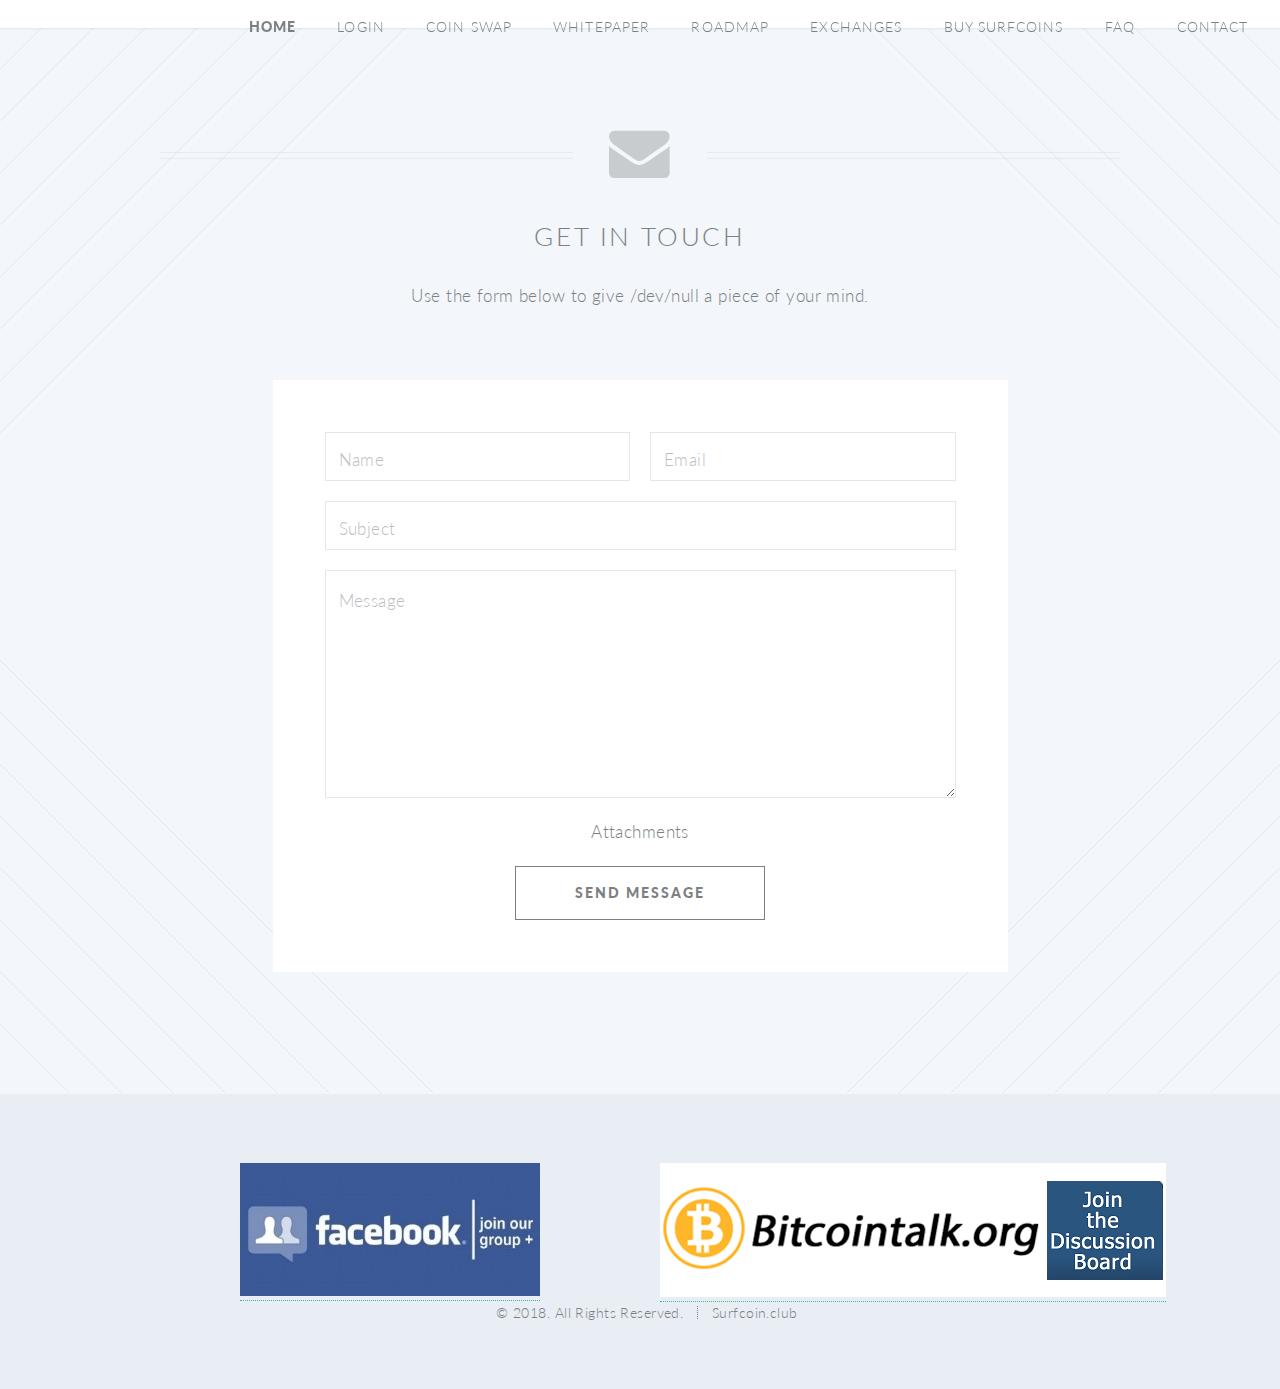
==== contact.html @ aa642e66 "initial commit" ====
<!DOCTYPE HTML>
<!--
	Twenty by HTML5 UP
	html5up.net | @ajlkn
	Modified by https://github.com/vidhyav656
	Free for personal and commercial use under the CCA 3.0 license (html5up.net/license)
-->
<html>
	<head>
		<title>Contact | Surfcoin</title>
		<meta charset="utf-8" />
		<meta name="viewport" content="width=device-width, initial-scale=1, user-scalable=no" />
		<link rel="stylesheet" href="assets/css/main.css" />
		<noscript><link rel="stylesheet" href="assets/css/noscript.css" /></noscript>
	</head>
	<body class="contact is-preload">
		<div id="page-wrapper">

			<!-- Header -->
				<header id="header">
					<h1 id="logo"></h1> 
					<nav id="nav">
						<ul>
							<li class="current"><a href="index.html">Home</a></li>
							<li><a href="https://coinminersurf.com/?_w=login" target="_blank">Login</a></li>
							<li><a href="https://www.likecoincurrency.com/coin-swap/" target="_blank">Coin Swap</a></li>
							<li><a href="#">Whitepaper</a></li>
							<li><a href="#">Roadmap</a></li>
							<li><a href="#">Exchanges</a></li>
							<li><a href="#">Buy Surfcoins</a></li>
							<li><a href="#">FAQ</a></li>
							<li><a href="contact.html">Contact</a></li>						
						</ul>
					</nav>
				</header>

			<!-- Main -->
				<article id="main">

					<header class="special container">
						<span class="icon fa-envelope"></span>
						<h2>Get In Touch</h2>
						<p>Use the form below to give /dev/null a piece of your mind.</p>
					</header>

					<!-- One -->
						<section class="wrapper style4 special container medium">

							<!-- Content -->
								<div class="content">
									<form>
										<div class="row gtr-50">
											<div class="col-6 col-12-mobile">
												<input type="text" name="name" placeholder="Name" />
											</div>
											<div class="col-6 col-12-mobile">
												<input type="text" name="email" placeholder="Email" />
											</div>
											<div class="col-12">
												<input type="text" name="subject" placeholder="Subject" />
											</div>
											<div class="col-12">
												<textarea name="message" placeholder="Message" rows="7"></textarea>
											</div>
											<div class="col-12">
												<imput name="file" type="file" placeholder="Attachments"/> Attachments
											</div>
											<div class="col-12">
												<ul class="buttons">
													<li><input type="submit" class="special" value="Send Message" /></li>
												</ul>
											</div>
										</div>
									</form>
								</div>

						</section>

				</article>

			<!-- Footer -->
				<footer id="footer">
					<section class="container">
						<div class="row">
							<div class="col-6 col-6-narrower">
								<a href="https://www.facebook.com/groups/471361543215607/" target="_blank"><img src="images/join-facebook-group.jpg" alt="Join Our Facebook Group"></a>
							</div>

							<div class="col-6 col-6-narrower">
								<a href="https://bitcointalk.org/index.php?topic=5078617.0" target="_blank"><img src="images/discussion-group.png" alt="Discussion Group"></a>
							</div>
						</div>
					</section>
					<ul class="copyright">
						<li>&copy; 2018. All Rights Reserved. </li><li>Surfcoin.club</a></li>
					</ul>
				</footer>

		</div>

		<!-- Scripts -->
			<script src="assets/js/jquery.min.js"></script>
			<script src="assets/js/jquery.dropotron.min.js"></script>
			<script src="assets/js/jquery.scrolly.min.js"></script>
			<script src="assets/js/jquery.scrollgress.min.js"></script>
			<script src="assets/js/jquery.scrollex.min.js"></script>
			<script src="assets/js/browser.min.js"></script>
			<script src="assets/js/breakpoints.min.js"></script>
			<script src="assets/js/util.js"></script>
			<script src="assets/js/main.js"></script>

	</body>
</html>
---- assets/css/main.css ----
@import url("font-awesome.min.css");
@import url("https://fonts.googleapis.com/css?family=Lato:300,400,900");

/*
	Twenty by HTML5 UP
	html5up.net | @ajlkn
	Free for personal and commercial use under the CCA 3.0 license (html5up.net/license)
*/

html, body, div, span, applet, object,
iframe, h1, h2, h3, h4, h5, h6, p, blockquote,
pre, a, abbr, acronym, address, big, cite,
code, del, dfn, em, img, ins, kbd, q, s, samp,
small, strike, strong, sub, sup, tt, var, b,
u, i, center, dl, dt, dd, ol, ul, li, fieldset,
form, label, legend, table, caption, tbody,
tfoot, thead, tr, th, td, article, aside,
canvas, details, embed, figure, figcaption,
footer, header, hgroup, menu, nav, output, ruby,
section, summary, time, mark, audio, video {
	margin: 0;
	padding: 0;
	border: 0;
	font-size: 100%;
	font: inherit;
	vertical-align: baseline;}

article, aside, details, figcaption, figure,
footer, header, hgroup, menu, nav, section {
	display: block;}

body {
	line-height: 1;
}

ol, ul {
	list-style: none;
}

blockquote, q {
	quotes: none;
}

	blockquote:before, blockquote:after, q:before, q:after {
		content: '';
		content: none;
	}

table {
	border-collapse: collapse;
	border-spacing: 0;
}

body {
	-webkit-text-size-adjust: none;
}

mark {
	background-color: transparent;
	color: inherit;
}

input::-moz-focus-inner {
	border: 0;
	padding: 0;
}

input, select, textarea {
	-moz-appearance: none;
	-webkit-appearance: none;
	-ms-appearance: none;
	appearance: none;
}

/* Basic */

	html {
		box-sizing: border-box;
	}

	*, *:before, *:after {
		box-sizing: inherit;
	}

	body {
		background: #f3f6fa;
	}

		body.is-preload *, body.is-preload *:before, body.is-preload *:after {
			-moz-animation: none !important;
			-webkit-animation: none !important;
			-ms-animation: none !important;
			animation: none !important;
			-moz-transition: none !important;
			-webkit-transition: none !important;
			-ms-transition: none !important;
			transition: none !important;
		}

	body, input, select, textarea {
		color: #7c8081;
		font-family: 'Lato', sans-serif;
		font-size: 15pt;
		font-weight: 300;
		letter-spacing: 0.025em;
		line-height: 1.75em;
	}

	a {
		-moz-transition: color 0.2s ease-in-out, border-color 0.2s ease-in-out, background-color 0.2s ease-in-out;
		-webkit-transition: color 0.2s ease-in-out, border-color 0.2s ease-in-out, background-color 0.2s ease-in-out;
		-ms-transition: color 0.2s ease-in-out, border-color 0.2s ease-in-out, background-color 0.2s ease-in-out;
		transition: color 0.2s ease-in-out, border-color 0.2s ease-in-out, background-color 0.2s ease-in-out;
		color: #3fb1a3;
		text-decoration: none;
		border-bottom: dotted 1px;
	}

		a:hover {
			border-bottom-color: transparent;
		}

	strong, b {
		font-weight: 400;
	}

	p, ul, ol, dl, table, blockquote {
		margin: 0 0 2em 0;
	}

	h1, h2, h3, h4, h5, h6 {
		color: inherit;
		font-weight: 300;
		line-height: 1.75em;
		margin-bottom: 1em;
		text-transform: uppercase;
	}

		h1 a, h2 a, h3 a, h4 a, h5 a, h6 a {
			color: inherit;
			text-decoration: none;
			border: 0;
		}

	h2 {
		font-size: 1.5em;
		letter-spacing: 0.1em;
	}

	h3 {
		font-size: 1.15em;
		letter-spacing: 0.025em;
	}

	sub {
		font-size: 0.8em;
		position: relative;
		top: 0.5em;
	}

	sup {
		font-size: 0.8em;
		position: relative;
		top: -0.5em;
	}

	hr {
		border-top: solid 1px rgba(124, 128, 129, 0.2);
		border: 0;
		margin-bottom: 1.5em;
	}

	blockquote {
		border-left: solid 0.5em rgba(124, 128, 129, 0.2);
		font-style: italic;
		padding: 1em 0 1em 2em;
	}

/* Container */

	.container {
		margin: 0 auto;
		max-width: 100%;
		width: 1400px;
	}

		.container.medium {
			width: 1050px;
		}

		@media screen and (max-width: 1680px) {

			.container {
				width: 1200px;
			}

				.container.medium {
					width: 900px;
				}

		}

		@media screen and (max-width: 1280px) {

			.container {
				width: 960px;
			}

				.container.medium {
					width: 735px;
				}

		}

		@media screen and (max-width: 980px) {

			.container {
				width: 95%;
			}

				.container.medium {
					width: 71.25%;
				}

		}

		@media screen and (max-width: 840px) {

			.container {
				width: 95%;
			}

				.container.medium {
					width: 95%;
				}

		}

		@media screen and (max-width: 736px) {

			.container {
				width: 100%;
			}

				.container.medium {
					width: 100%;
				}

		}

/* Row */

	.row {
		display: flex;
		flex-wrap: wrap;
		box-sizing: border-box;
		align-items: stretch;
	}

		.row > * {
			box-sizing: border-box;
		}

		.row.gtr-uniform > * > :last-child {
			margin-bottom: 0;
		}

		.row.aln-left {
			justify-content: flex-start;
		}

		.row.aln-center {
			justify-content: center;
		}

		.row.aln-right {
			justify-content: flex-end;
		}

		.row.aln-top {
			align-items: flex-start;
		}

		.row.aln-middle {
			align-items: center;
		}

		.row.aln-bottom {
			align-items: flex-end;
		}

		.row > .imp {
			order: -1;
		}

		.row > .col-1 {
			width: 8.3333333333%;
		}

		.row > .off-1 {
			margin-left: 8.3333333333%;
		}

		.row > .col-2 {
			width: 16.6666666667%;
		}

		.row > .off-2 {
			margin-left: 16.6666666667%;
		}

		.row > .col-3 {
			width: 25%;
		}

		.row > .off-3 {
			margin-left: 25%;
		}

		.row > .col-4 {
			width: 33.3333333333%;
		}

		.row > .off-4 {
			margin-left: 33.3333333333%;
		}

		.row > .col-5 {
			width: 41.6666666667%;
		}

		.row > .off-5 {
			margin-left: 41.6666666667%;
		}

		.row > .col-6 {
			width: 50%;
		}

		.row > .off-6 {
			margin-left: 50%;
		}

		.row > .col-7 {
			width: 58.3333333333%;
		}

		.row > .off-7 {
			margin-left: 58.3333333333%;
		}

		.row > .col-8 {
			width: 66.6666666667%;
		}

		.row > .off-8 {
			margin-left: 66.6666666667%;
		}

		.row > .col-9 {
			width: 75%;
		}

		.row > .off-9 {
			margin-left: 75%;
		}

		.row > .col-10 {
			width: 83.3333333333%;
		}

		.row > .off-10 {
			margin-left: 83.3333333333%;
		}

		.row > .col-11 {
			width: 91.6666666667%;
		}

		.row > .off-11 {
			margin-left: 91.6666666667%;
		}

		.row > .col-12 {
			width: 100%;
		}

		.row > .off-12 {
			margin-left: 100%;
		}

		.row.gtr-0 {
			margin-top: 0px;
			margin-left: 0px;
		}

			.row.gtr-0 > * {
				padding: 0px 0 0 0px;
			}

			.row.gtr-0.gtr-uniform {
				margin-top: 0px;
			}

				.row.gtr-0.gtr-uniform > * {
					padding-top: 0px;
				}

		.row.gtr-25 {
			margin-top: -12.5px;
			margin-left: -12.5px;
		}

			.row.gtr-25 > * {
				padding: 12.5px 0 0 12.5px;
			}

			.row.gtr-25.gtr-uniform {
				margin-top: -12.5px;
			}

				.row.gtr-25.gtr-uniform > * {
					padding-top: 12.5px;
				}

		.row.gtr-50 {
			margin-top: -25px;
			margin-left: -25px;
		}

			.row.gtr-50 > * {
				padding: 25px 0 0 25px;
			}

			.row.gtr-50.gtr-uniform {
				margin-top: -25px;
			}

				.row.gtr-50.gtr-uniform > * {
					padding-top: 25px;
				}

		.row {
			margin-top: -50px;
			margin-left: -50px;
		}

			.row > * {
				padding: 50px 0 0 50px;
			}

			.row.gtr-uniform {
				margin-top: -50px;
			}

				.row.gtr-uniform > * {
					padding-top: 50px;
				}

		.row.gtr-150 {
			margin-top: -75px;
			margin-left: -75px;
		}

			.row.gtr-150 > * {
				padding: 75px 0 0 75px;
			}

			.row.gtr-150.gtr-uniform {
				margin-top: -75px;
			}

				.row.gtr-150.gtr-uniform > * {
					padding-top: 75px;
				}

		.row.gtr-200 {
			margin-top: -100px;
			margin-left: -100px;
		}

			.row.gtr-200 > * {
				padding: 100px 0 0 100px;
			}

			.row.gtr-200.gtr-uniform {
				margin-top: -100px;
			}

				.row.gtr-200.gtr-uniform > * {
					padding-top: 100px;
				}

		@media screen and (max-width: 1680px) {

			.row {
				display: flex;
				flex-wrap: wrap;
				box-sizing: border-box;
				align-items: stretch;
			}

				.row > * {
					box-sizing: border-box;
				}

				.row.gtr-uniform > * > :last-child {
					margin-bottom: 0;
				}

				.row.aln-left {
					justify-content: flex-start;
				}

				.row.aln-center {
					justify-content: center;
				}

				.row.aln-right {
					justify-content: flex-end;
				}

				.row.aln-top {
					align-items: flex-start;
				}

				.row.aln-middle {
					align-items: center;
				}

				.row.aln-bottom {
					align-items: flex-end;
				}

				.row > .imp-wide {
					order: -1;
				}

				.row > .col-1-wide {
					width: 8.3333333333%;
				}

				.row > .off-1-wide {
					margin-left: 8.3333333333%;
				}

				.row > .col-2-wide {
					width: 16.6666666667%;
				}

				.row > .off-2-wide {
					margin-left: 16.6666666667%;
				}

				.row > .col-3-wide {
					width: 25%;
				}

				.row > .off-3-wide {
					margin-left: 25%;
				}

				.row > .col-4-wide {
					width: 33.3333333333%;
				}

				.row > .off-4-wide {
					margin-left: 33.3333333333%;
				}

				.row > .col-5-wide {
					width: 41.6666666667%;
				}

				.row > .off-5-wide {
					margin-left: 41.6666666667%;
				}

				.row > .col-6-wide {
					width: 50%;
				}

				.row > .off-6-wide {
					margin-left: 50%;
				}

				.row > .col-7-wide {
					width: 58.3333333333%;
				}

				.row > .off-7-wide {
					margin-left: 58.3333333333%;
				}

				.row > .col-8-wide {
					width: 66.6666666667%;
				}

				.row > .off-8-wide {
					margin-left: 66.6666666667%;
				}

				.row > .col-9-wide {
					width: 75%;
				}

				.row > .off-9-wide {
					margin-left: 75%;
				}

				.row > .col-10-wide {
					width: 83.3333333333%;
				}

				.row > .off-10-wide {
					margin-left: 83.3333333333%;
				}

				.row > .col-11-wide {
					width: 91.6666666667%;
				}

				.row > .off-11-wide {
					margin-left: 91.6666666667%;
				}

				.row > .col-12-wide {
					width: 100%;
				}

				.row > .off-12-wide {
					margin-left: 100%;
				}

				.row.gtr-0 {
					margin-top: 0px;
					margin-left: 0px;
				}

					.row.gtr-0 > * {
						padding: 0px 0 0 0px;
					}

					.row.gtr-0.gtr-uniform {
						margin-top: 0px;
					}

						.row.gtr-0.gtr-uniform > * {
							padding-top: 0px;
						}

				.row.gtr-25 {
					margin-top: -10px;
					margin-left: -10px;
				}

					.row.gtr-25 > * {
						padding: 10px 0 0 10px;
					}

					.row.gtr-25.gtr-uniform {
						margin-top: -10px;
					}

						.row.gtr-25.gtr-uniform > * {
							padding-top: 10px;
						}

				.row.gtr-50 {
					margin-top: -20px;
					margin-left: -20px;
				}

					.row.gtr-50 > * {
						padding: 20px 0 0 20px;
					}

					.row.gtr-50.gtr-uniform {
						margin-top: -20px;
					}

						.row.gtr-50.gtr-uniform > * {
							padding-top: 20px;
						}

				.row {
					margin-top: -40px;
					margin-left: -40px;
				}

					.row > * {
						padding: 40px 0 0 40px;
					}

					.row.gtr-uniform {
						margin-top: -40px;
					}

						.row.gtr-uniform > * {
							padding-top: 40px;
						}

				.row.gtr-150 {
					margin-top: -60px;
					margin-left: -60px;
				}

					.row.gtr-150 > * {
						padding: 60px 0 0 60px;
					}

					.row.gtr-150.gtr-uniform {
						margin-top: -60px;
					}

						.row.gtr-150.gtr-uniform > * {
							padding-top: 60px;
						}

				.row.gtr-200 {
					margin-top: -80px;
					margin-left: -80px;
				}

					.row.gtr-200 > * {
						padding: 80px 0 0 80px;
					}

					.row.gtr-200.gtr-uniform {
						margin-top: -80px;
					}

						.row.gtr-200.gtr-uniform > * {
							padding-top: 80px;
						}

		}

		@media screen and (max-width: 1280px) {

			.row {
				display: flex;
				flex-wrap: wrap;
				box-sizing: border-box;
				align-items: stretch;
			}

				.row > * {
					box-sizing: border-box;
				}

				.row.gtr-uniform > * > :last-child {
					margin-bottom: 0;
				}

				.row.aln-left {
					justify-content: flex-start;
				}

				.row.aln-center {
					justify-content: center;
				}

				.row.aln-right {
					justify-content: flex-end;
				}

				.row.aln-top {
					align-items: flex-start;
				}

				.row.aln-middle {
					align-items: center;
				}

				.row.aln-bottom {
					align-items: flex-end;
				}

				.row > .imp-normal {
					order: -1;
				}

				.row > .col-1-normal {
					width: 8.3333333333%;
				}

				.row > .off-1-normal {
					margin-left: 8.3333333333%;
				}

				.row > .col-2-normal {
					width: 16.6666666667%;
				}

				.row > .off-2-normal {
					margin-left: 16.6666666667%;
				}

				.row > .col-3-normal {
					width: 25%;
				}

				.row > .off-3-normal {
					margin-left: 25%;
				}

				.row > .col-4-normal {
					width: 33.3333333333%;
				}

				.row > .off-4-normal {
					margin-left: 33.3333333333%;
				}

				.row > .col-5-normal {
					width: 41.6666666667%;
				}

				.row > .off-5-normal {
					margin-left: 41.6666666667%;
				}

				.row > .col-6-normal {
					width: 50%;
				}

				.row > .off-6-normal {
					margin-left: 50%;
				}

				.row > .col-7-normal {
					width: 58.3333333333%;
				}

				.row > .off-7-normal {
					margin-left: 58.3333333333%;
				}

				.row > .col-8-normal {
					width: 66.6666666667%;
				}

				.row > .off-8-normal {
					margin-left: 66.6666666667%;
				}

				.row > .col-9-normal {
					width: 75%;
				}

				.row > .off-9-normal {
					margin-left: 75%;
				}

				.row > .col-10-normal {
					width: 83.3333333333%;
				}

				.row > .off-10-normal {
					margin-left: 83.3333333333%;
				}

				.row > .col-11-normal {
					width: 91.6666666667%;
				}

				.row > .off-11-normal {
					margin-left: 91.6666666667%;
				}

				.row > .col-12-normal {
					width: 100%;
				}

				.row > .off-12-normal {
					margin-left: 100%;
				}

				.row.gtr-0 {
					margin-top: 0px;
					margin-left: 0px;
				}

					.row.gtr-0 > * {
						padding: 0px 0 0 0px;
					}

					.row.gtr-0.gtr-uniform {
						margin-top: 0px;
					}

						.row.gtr-0.gtr-uniform > * {
							padding-top: 0px;
						}

				.row.gtr-25 {
					margin-top: -10px;
					margin-left: -10px;
				}

					.row.gtr-25 > * {
						padding: 10px 0 0 10px;
					}

					.row.gtr-25.gtr-uniform {
						margin-top: -10px;
					}

						.row.gtr-25.gtr-uniform > * {
							padding-top: 10px;
						}

				.row.gtr-50 {
					margin-top: -20px;
					margin-left: -20px;
				}

					.row.gtr-50 > * {
						padding: 20px 0 0 20px;
					}

					.row.gtr-50.gtr-uniform {
						margin-top: -20px;
					}

						.row.gtr-50.gtr-uniform > * {
							padding-top: 20px;
						}

				.row {
					margin-top: -40px;
					margin-left: -40px;
				}

					.row > * {
						padding: 40px 0 0 40px;
					}

					.row.gtr-uniform {
						margin-top: -40px;
					}

						.row.gtr-uniform > * {
							padding-top: 40px;
						}

				.row.gtr-150 {
					margin-top: -60px;
					margin-left: -60px;
				}

					.row.gtr-150 > * {
						padding: 60px 0 0 60px;
					}

					.row.gtr-150.gtr-uniform {
						margin-top: -60px;
					}

						.row.gtr-150.gtr-uniform > * {
							padding-top: 60px;
						}

				.row.gtr-200 {
					margin-top: -80px;
					margin-left: -80px;
				}

					.row.gtr-200 > * {
						padding: 80px 0 0 80px;
					}

					.row.gtr-200.gtr-uniform {
						margin-top: -80px;
					}

						.row.gtr-200.gtr-uniform > * {
							padding-top: 80px;
						}

		}

		@media screen and (max-width: 980px) {

			.row {
				display: flex;
				flex-wrap: wrap;
				box-sizing: border-box;
				align-items: stretch;
			}

				.row > * {
					box-sizing: border-box;
				}

				.row.gtr-uniform > * > :last-child {
					margin-bottom: 0;
				}

				.row.aln-left {
					justify-content: flex-start;
				}

				.row.aln-center {
					justify-content: center;
				}

				.row.aln-right {
					justify-content: flex-end;
				}

				.row.aln-top {
					align-items: flex-start;
				}

				.row.aln-middle {
					align-items: center;
				}

				.row.aln-bottom {
					align-items: flex-end;
				}

				.row > .imp-narrow {
					order: -1;
				}

				.row > .col-1-narrow {
					width: 8.3333333333%;
				}

				.row > .off-1-narrow {
					margin-left: 8.3333333333%;
				}

				.row > .col-2-narrow {
					width: 16.6666666667%;
				}

				.row > .off-2-narrow {
					margin-left: 16.6666666667%;
				}

				.row > .col-3-narrow {
					width: 25%;
				}

				.row > .off-3-narrow {
					margin-left: 25%;
				}

				.row > .col-4-narrow {
					width: 33.3333333333%;
				}

				.row > .off-4-narrow {
					margin-left: 33.3333333333%;
				}

				.row > .col-5-narrow {
					width: 41.6666666667%;
				}

				.row > .off-5-narrow {
					margin-left: 41.6666666667%;
				}

				.row > .col-6-narrow {
					width: 50%;
				}

				.row > .off-6-narrow {
					margin-left: 50%;
				}

				.row > .col-7-narrow {
					width: 58.3333333333%;
				}

				.row > .off-7-narrow {
					margin-left: 58.3333333333%;
				}

				.row > .col-8-narrow {
					width: 66.6666666667%;
				}

				.row > .off-8-narrow {
					margin-left: 66.6666666667%;
				}

				.row > .col-9-narrow {
					width: 75%;
				}

				.row > .off-9-narrow {
					margin-left: 75%;
				}

				.row > .col-10-narrow {
					width: 83.3333333333%;
				}

				.row > .off-10-narrow {
					margin-left: 83.3333333333%;
				}

				.row > .col-11-narrow {
					width: 91.6666666667%;
				}

				.row > .off-11-narrow {
					margin-left: 91.6666666667%;
				}

				.row > .col-12-narrow {
					width: 100%;
				}

				.row > .off-12-narrow {
					margin-left: 100%;
				}

				.row.gtr-0 {
					margin-top: 0px;
					margin-left: 0px;
				}

					.row.gtr-0 > * {
						padding: 0px 0 0 0px;
					}

					.row.gtr-0.gtr-uniform {
						margin-top: 0px;
					}

						.row.gtr-0.gtr-uniform > * {
							padding-top: 0px;
						}

				.row.gtr-25 {
					margin-top: -7.5px;
					margin-left: -7.5px;
				}

					.row.gtr-25 > * {
						padding: 7.5px 0 0 7.5px;
					}

					.row.gtr-25.gtr-uniform {
						margin-top: -7.5px;
					}

						.row.gtr-25.gtr-uniform > * {
							padding-top: 7.5px;
						}

				.row.gtr-50 {
					margin-top: -15px;
					margin-left: -15px;
				}

					.row.gtr-50 > * {
						padding: 15px 0 0 15px;
					}

					.row.gtr-50.gtr-uniform {
						margin-top: -15px;
					}

						.row.gtr-50.gtr-uniform > * {
							padding-top: 15px;
						}

				.row {
					margin-top: -30px;
					margin-left: -30px;
				}

					.row > * {
						padding: 30px 0 0 30px;
					}

					.row.gtr-uniform {
						margin-top: -30px;
					}

						.row.gtr-uniform > * {
							padding-top: 30px;
						}

				.row.gtr-150 {
					margin-top: -45px;
					margin-left: -45px;
				}

					.row.gtr-150 > * {
						padding: 45px 0 0 45px;
					}

					.row.gtr-150.gtr-uniform {
						margin-top: -45px;
					}

						.row.gtr-150.gtr-uniform > * {
							padding-top: 45px;
						}

				.row.gtr-200 {
					margin-top: -60px;
					margin-left: -60px;
				}

					.row.gtr-200 > * {
						padding: 60px 0 0 60px;
					}

					.row.gtr-200.gtr-uniform {
						margin-top: -60px;
					}

						.row.gtr-200.gtr-uniform > * {
							padding-top: 60px;
						}

		}

		@media screen and (max-width: 840px) {

			.row {
				display: flex;
				flex-wrap: wrap;
				box-sizing: border-box;
				align-items: stretch;
			}

				.row > * {
					box-sizing: border-box;
				}

				.row.gtr-uniform > * > :last-child {
					margin-bottom: 0;
				}

				.row.aln-left {
					justify-content: flex-start;
				}

				.row.aln-center {
					justify-content: center;
				}

				.row.aln-right {
					justify-content: flex-end;
				}

				.row.aln-top {
					align-items: flex-start;
				}

				.row.aln-middle {
					align-items: center;
				}

				.row.aln-bottom {
					align-items: flex-end;
				}

				.row > .imp-narrower {
					order: -1;
				}

				.row > .col-1-narrower {
					width: 8.3333333333%;
				}

				.row > .off-1-narrower {
					margin-left: 8.3333333333%;
				}

				.row > .col-2-narrower {
					width: 16.6666666667%;
				}

				.row > .off-2-narrower {
					margin-left: 16.6666666667%;
				}

				.row > .col-3-narrower {
					width: 25%;
				}

				.row > .off-3-narrower {
					margin-left: 25%;
				}

				.row > .col-4-narrower {
					width: 33.3333333333%;
				}

				.row > .off-4-narrower {
					margin-left: 33.3333333333%;
				}

				.row > .col-5-narrower {
					width: 41.6666666667%;
				}

				.row > .off-5-narrower {
					margin-left: 41.6666666667%;
				}

				.row > .col-6-narrower {
					width: 50%;
				}

				.row > .off-6-narrower {
					margin-left: 50%;
				}

				.row > .col-7-narrower {
					width: 58.3333333333%;
				}

				.row > .off-7-narrower {
					margin-left: 58.3333333333%;
				}

				.row > .col-8-narrower {
					width: 66.6666666667%;
				}

				.row > .off-8-narrower {
					margin-left: 66.6666666667%;
				}

				.row > .col-9-narrower {
					width: 75%;
				}

				.row > .off-9-narrower {
					margin-left: 75%;
				}

				.row > .col-10-narrower {
					width: 83.3333333333%;
				}

				.row > .off-10-narrower {
					margin-left: 83.3333333333%;
				}

				.row > .col-11-narrower {
					width: 91.6666666667%;
				}

				.row > .off-11-narrower {
					margin-left: 91.6666666667%;
				}

				.row > .col-12-narrower {
					width: 100%;
				}

				.row > .off-12-narrower {
					margin-left: 100%;
				}

				.row.gtr-0 {
					margin-top: 0px;
					margin-left: 0px;
				}

					.row.gtr-0 > * {
						padding: 0px 0 0 0px;
					}

					.row.gtr-0.gtr-uniform {
						margin-top: 0px;
					}

						.row.gtr-0.gtr-uniform > * {
							padding-top: 0px;
						}

				.row.gtr-25 {
					margin-top: -7.5px;
					margin-left: -7.5px;
				}

					.row.gtr-25 > * {
						padding: 7.5px 0 0 7.5px;
					}

					.row.gtr-25.gtr-uniform {
						margin-top: -7.5px;
					}

						.row.gtr-25.gtr-uniform > * {
							padding-top: 7.5px;
						}

				.row.gtr-50 {
					margin-top: -15px;
					margin-left: -15px;
				}

					.row.gtr-50 > * {
						padding: 15px 0 0 15px;
					}

					.row.gtr-50.gtr-uniform {
						margin-top: -15px;
					}

						.row.gtr-50.gtr-uniform > * {
							padding-top: 15px;
						}

				.row {
					margin-top: -30px;
					margin-left: -30px;
				}

					.row > * {
						padding: 30px 0 0 30px;
					}

					.row.gtr-uniform {
						margin-top: -30px;
					}

						.row.gtr-uniform > * {
							padding-top: 30px;
						}

				.row.gtr-150 {
					margin-top: -45px;
					margin-left: -45px;
				}

					.row.gtr-150 > * {
						padding: 45px 0 0 45px;
					}

					.row.gtr-150.gtr-uniform {
						margin-top: -45px;
					}

						.row.gtr-150.gtr-uniform > * {
							padding-top: 45px;
						}

				.row.gtr-200 {
					margin-top: -60px;
					margin-left: -60px;
				}

					.row.gtr-200 > * {
						padding: 60px 0 0 60px;
					}

					.row.gtr-200.gtr-uniform {
						margin-top: -60px;
					}

						.row.gtr-200.gtr-uniform > * {
							padding-top: 60px;
						}

		}

		@media screen and (max-width: 736px) {

			.row {
				display: flex;
				flex-wrap: wrap;
				box-sizing: border-box;
				align-items: stretch;
			}

				.row > * {
					box-sizing: border-box;
				}

				.row.gtr-uniform > * > :last-child {
					margin-bottom: 0;
				}

				.row.aln-left {
					justify-content: flex-start;
				}

				.row.aln-center {
					justify-content: center;
				}

				.row.aln-right {
					justify-content: flex-end;
				}

				.row.aln-top {
					align-items: flex-start;
				}

				.row.aln-middle {
					align-items: center;
				}

				.row.aln-bottom {
					align-items: flex-end;
				}

				.row > .imp-mobile {
					order: -1;
				}

				.row > .col-1-mobile {
					width: 8.3333333333%;
				}

				.row > .off-1-mobile {
					margin-left: 8.3333333333%;
				}

				.row > .col-2-mobile {
					width: 16.6666666667%;
				}

				.row > .off-2-mobile {
					margin-left: 16.6666666667%;
				}

				.row > .col-3-mobile {
					width: 25%;
				}

				.row > .off-3-mobile {
					margin-left: 25%;
				}

				.row > .col-4-mobile {
					width: 33.3333333333%;
				}

				.row > .off-4-mobile {
					margin-left: 33.3333333333%;
				}

				.row > .col-5-mobile {
					width: 41.6666666667%;
				}

				.row > .off-5-mobile {
					margin-left: 41.6666666667%;
				}

				.row > .col-6-mobile {
					width: 50%;
				}

				.row > .off-6-mobile {
					margin-left: 50%;
				}

				.row > .col-7-mobile {
					width: 58.3333333333%;
				}

				.row > .off-7-mobile {
					margin-left: 58.3333333333%;
				}

				.row > .col-8-mobile {
					width: 66.6666666667%;
				}

				.row > .off-8-mobile {
					margin-left: 66.6666666667%;
				}

				.row > .col-9-mobile {
					width: 75%;
				}

				.row > .off-9-mobile {
					margin-left: 75%;
				}

				.row > .col-10-mobile {
					width: 83.3333333333%;
				}

				.row > .off-10-mobile {
					margin-left: 83.3333333333%;
				}

				.row > .col-11-mobile {
					width: 91.6666666667%;
				}

				.row > .off-11-mobile {
					margin-left: 91.6666666667%;
				}

				.row > .col-12-mobile {
					width: 100%;
				}

				.row > .off-12-mobile {
					margin-left: 100%;
				}

				.row.gtr-0 {
					margin-top: 0px;
					margin-left: 0px;
				}

					.row.gtr-0 > * {
						padding: 0px 0 0 0px;
					}

					.row.gtr-0.gtr-uniform {
						margin-top: 0px;
					}

						.row.gtr-0.gtr-uniform > * {
							padding-top: 0px;
						}

				.row.gtr-25 {
					margin-top: -7.5px;
					margin-left: -7.5px;
				}

					.row.gtr-25 > * {
						padding: 7.5px 0 0 7.5px;
					}

					.row.gtr-25.gtr-uniform {
						margin-top: -7.5px;
					}

						.row.gtr-25.gtr-uniform > * {
							padding-top: 7.5px;
						}

				.row.gtr-50 {
					margin-top: -15px;
					margin-left: -15px;
				}

					.row.gtr-50 > * {
						padding: 15px 0 0 15px;
					}

					.row.gtr-50.gtr-uniform {
						margin-top: -15px;
					}

						.row.gtr-50.gtr-uniform > * {
							padding-top: 15px;
						}

				.row {
					margin-top: -30px;
					margin-left: -30px;
				}

					.row > * {
						padding: 30px 0 0 30px;
					}

					.row.gtr-uniform {
						margin-top: -30px;
					}

						.row.gtr-uniform > * {
							padding-top: 30px;
						}

				.row.gtr-150 {
					margin-top: -45px;
					margin-left: -45px;
				}

					.row.gtr-150 > * {
						padding: 45px 0 0 45px;
					}

					.row.gtr-150.gtr-uniform {
						margin-top: -45px;
					}

						.row.gtr-150.gtr-uniform > * {
							padding-top: 45px;
						}

				.row.gtr-200 {
					margin-top: -60px;
					margin-left: -60px;
				}

					.row.gtr-200 > * {
						padding: 60px 0 0 60px;
					}

					.row.gtr-200.gtr-uniform {
						margin-top: -60px;
					}

						.row.gtr-200.gtr-uniform > * {
							padding-top: 60px;
						}

		}

/* Section/Article */

	section.special, article.special {
		text-align: center;
	}

	header.major {
		padding-bottom: 2em;
	}

	header.special {
		margin-bottom: 5em;
		padding-top: 7em;
		position: relative;
		text-align: center;
	}

		header.special:before, header.special:after {
			border-bottom: solid 1.5px;
			border-top: solid 1.5px;
			content: '';
			height: 7px;
			opacity: 0.1;
			position: absolute;
			top: 1.75em;
			width: 43%;
		}

		header.special:before {
			left: 0;
		}

		header.special:after {
			right: 0;
		}

		header.special h2 {
			margin-bottom: 0;
		}

		header.special h2 + p {
			margin-bottom: 0;
			padding-top: 1.5em;
		}

		header.special .icon {
			cursor: default;
			height: 7em;
			left: 0;
			position: absolute;
			text-align: center;
			top: 1em;
			width: 100%;
		}

			header.special .icon:before {
				font-size: 3.5em;
				opacity: 0.35;
			}

	footer > :last-child {
		margin-bottom: 0;
	}

	footer.major {
		padding-top: 3em;
	}

/* Form */

	input[type="text"],
	input[type="password"],
	input[type="email"],
	textarea {
		-moz-transition: background-color 0.2s ease-in-out, border-color 0.2s ease-in-out;
		-webkit-transition: background-color 0.2s ease-in-out, border-color 0.2s ease-in-out;
		-ms-transition: background-color 0.2s ease-in-out, border-color 0.2s ease-in-out;
		transition: background-color 0.2s ease-in-out, border-color 0.2s ease-in-out;
		-moz-appearance: none;
		-webkit-appearance: none;
		-ms-appearance: none;
		appearance: none;
		background: none;
		border: solid 1px rgba(124, 128, 129, 0.2);
		border-radius: 0;
		color: inherit;
		display: block;
		padding: 0.75em;
		text-decoration: none;
		width: 100%;
		outline: 0;
	}

		input[type="text"]:focus,
		input[type="password"]:focus,
		input[type="email"]:focus,
		textarea:focus {
			border-color: #83d3c9;
		}

	input[type="text"],
	input[type="password"],
	input[type="email"] {
		line-height: 1em;
	}

	::-webkit-input-placeholder {
		color: inherit;
		opacity: 0.5;
		position: relative;
		top: 3px;
	}

	:-moz-placeholder {
		color: inherit;
		opacity: 0.5;
	}

	::-moz-placeholder {
		color: inherit;
		opacity: 0.5;
	}

	:-ms-input-placeholder {
		color: inherit;
		opacity: 0.5;
	}

/* Image */

	.image {
		border: 0;
		position: relative;
	}

		.image:before {
			background: url("images/overlay.png");
			content: '';
			height: 100%;
			left: 0;
			position: absolute;
			top: 0;
			width: 100%;
		}

		.image.fit {
			display: block;
		}

			.image.fit img {
				display: block;
				width: 100%;
			}

		.image.featured {
			display: block;
			margin: 0 0 2em 0;
		}

			.image.featured img {
				display: block;
				width: 100%;
			}

/* Icon */

	.icon {
		text-decoration: none;
		position: relative;
	}

		.icon:before {
			-moz-osx-font-smoothing: grayscale;
			-webkit-font-smoothing: antialiased;
			font-family: FontAwesome;
			font-style: normal;
			font-weight: normal;
			text-transform: none !important;
		}

		.icon.circle {
			-moz-transition: all 0.2s ease-in-out;
			-webkit-transition: all 0.2s ease-in-out;
			-ms-transition: all 0.2s ease-in-out;
			transition: all 0.2s ease-in-out;
			border: 0;
			border-radius: 100%;
			display: inline-block;
			font-size: 1.25em;
			height: 2.25em;
			left: 0;
			line-height: 2.25em;
			text-align: center;
			text-decoration: none;
			top: 0;
			width: 2.25em;
		}

			.icon.circle:hover {
				top: -0.2em;
			}

			.icon.circle.fa-twitter {
				background: #70aecd;
				color: #fff;
			}

				.icon.circle.fa-twitter:hover {
					background: #7fb7d2;
				}

			.icon.circle.fa-facebook {
				background: #7490c3;
				color: #fff;
			}

				.icon.circle.fa-facebook:hover {
					background: #829bc9;
				}

			.icon.circle.fa-google-plus {
				background: #db6b67;
				color: #fff;
			}

				.icon.circle.fa-google-plus:hover {
					background: #df7b77;
				}

			.icon.circle.fa-github {
				background: #dcad8b;
				color: #fff;
			}

				.icon.circle.fa-github:hover {
					background: #e1b89b;
				}

			.icon.circle.fa-dribbble {
				background: #da83ae;
				color: #fff;
			}

				.icon.circle.fa-dribbble:hover {
					background: #df93b8;
				}

		.icon.featured {
			cursor: default;
			display: block;
			margin: 0 0 1.5em 0;
			opacity: 0.35;
			text-align: center;
		}

			.icon.featured:before {
				font-size: 5em;
				line-height: 1em;
			}

		.icon > .label {
			display: none;
		}

/* List */

	ol {
		list-style: decimal;
		padding-left: 1.25em;
	}

		ol li {
			padding-left: 0.25em;
		}

	ul {
		list-style: disc;
		padding-left: 1em;
	}

		ul li {
			padding-left: 0.5em;
		}

/* Icons */

	ul.icons {
		list-style: none;
		padding-left: 0;
		cursor: default;
	}

		ul.icons li {
			display: inline-block;
			line-height: 1em;
			padding-left: 0.5em;
		}

			ul.icons li:first-child {
				padding-left: 0;
			}

/* Featured Icons */

	ul.featured-icons {
		cursor: default;
		margin: -0.75em 0 0 0;
		opacity: 0.35;
		overflow: hidden;
		position: relative;
		list-style: none;
		padding-left: 0;
	}

		ul.featured-icons li {
			display: block;
			float: left;
			text-align: center;
			width: 50%;
			padding-left: 0;
		}

			ul.featured-icons li .icon {
				display: inline-block;
				font-size: 6.25em;
				height: 1.25em;
				line-height: 1.25em;
				width: 1em;
			}

/* Buttons */

	ul.buttons {
		cursor: default;
		list-style: none;
		padding-left: 0;
	}

		ul.buttons:last-child {
			margin-bottom: 0;
		}

		ul.buttons li {
			display: inline-block;
			padding: 0 0 0 1.5em;
		}

			ul.buttons li:first-child {
				padding: 0;
			}

		ul.buttons.stacked li {
			display: block;
			padding: 1.5em 0 0 0;
		}

			ul.buttons.stacked li:first-child {
				padding: 0;
			}

/* Table */

	table {
		width: 100%;
	}

		table.default {
			width: 100%;
		}

			table.default tbody tr {
				border-bottom: solid 1px rgba(124, 128, 129, 0.2);
			}

			table.default td {
				padding: 0.5em 1em 0.5em 1em;
			}

			table.default th {
				font-weight: 400;
				padding: 0.5em 1em 0.5em 1em;
				text-align: left;
			}

			table.default thead {
				background: #7c8081;
				color: #fff;
			}

/* Button */

	input[type="button"],
	input[type="submit"],
	input[type="reset"],
	button,
	.button {
		-moz-appearance: none;
		-webkit-appearance: none;
		-ms-appearance: none;
		appearance: none;
		-moz-transition: color 0.2s ease-in-out, border-color 0.2s ease-in-out, background-color 0.2s ease-in-out;
		-webkit-transition: color 0.2s ease-in-out, border-color 0.2s ease-in-out, background-color 0.2s ease-in-out;
		-ms-transition: color 0.2s ease-in-out, border-color 0.2s ease-in-out, background-color 0.2s ease-in-out;
		transition: color 0.2s ease-in-out, border-color 0.2s ease-in-out, background-color 0.2s ease-in-out;
		background: none;
		border: solid 1px;
		border-radius: 0;
		color: inherit;
		cursor: pointer;
		display: inline-block;
		font-size: 0.8em;
		font-weight: 900;
		letter-spacing: 2px;
		min-width: 18em;
		padding: 0 0.75em;
		line-height: 3.75em;
		text-align: center;
		text-decoration: none;
		text-transform: uppercase;
	}

		input[type="button"]:hover,
		input[type="submit"]:hover,
		input[type="reset"]:hover,
		button:hover,
		.button:hover {
			background: rgba(188, 202, 206, 0.15);
			border-color: inherit;
		}

		input[type="button"].primary,
		input[type="submit"].primary,
		input[type="reset"].primary,
		button.primary,
		.button.primary {
			background: #83d3c9;
			border-color: #83d3c9;
			color: #fff !important;
		}

			input[type="button"].primary:hover,
			input[type="submit"].primary:hover,
			input[type="reset"].primary:hover,
			button.primary:hover,
			.button.primary:hover {
				background: #96dad1 !important;
				border-color: #96dad1 !important;
			}

		input[type="button"].fit,
		input[type="submit"].fit,
		input[type="reset"].fit,
		button.fit,
		.button.fit {
			width: 100%;
		}

		input[type="button"].small,
		input[type="submit"].small,
		input[type="reset"].small,
		button.small,
		.button.small {
			font-size: 0.7em;
			min-width: 14em;
			padding: 0.5em 0;
		}

/* Wrapper */

	.wrapper {
		margin-bottom: 5em;
		padding: 5em;
	}

		.wrapper.style1 {
			padding: 0;
		}

		.wrapper.style2 {
			background-color: #83d3c9;
			background-image: url("images/light-bl.svg"), url("images/light-br.svg");
			background-position: bottom left, bottom right;
			background-repeat: no-repeat, no-repeat;
			background-size: 25em, 25em;
			color: #fff;
		}

			.wrapper.style2 input[type="button"]:hover,
			.wrapper.style2 input[type="submit"]:hover,
			.wrapper.style2 input[type="reset"]:hover,
			.wrapper.style2 button:hover,
			.wrapper.style2 .button:hover {
				background: rgba(255, 255, 255, 0.15) !important;
			}

			.wrapper.style2 input[type="button"].primary,
			.wrapper.style2 input[type="submit"].primary,
			.wrapper.style2 input[type="reset"].primary,
			.wrapper.style2 button.primary,
			.wrapper.style2 .button.primary {
				background: #fff;
				border-color: #fff;
				color: #83d3c9 !important;
			}

				.wrapper.style2 input[type="button"].primary:hover,
				.wrapper.style2 input[type="submit"].primary:hover,
				.wrapper.style2 input[type="reset"].primary:hover,
				.wrapper.style2 button.primary:hover,
				.wrapper.style2 .button.primary:hover {
					border-color: inherit !important;
					color: #fff !important;
				}

		.wrapper.style3 {
			background: #fff;
			color: inherit;
		}

		.wrapper.style4 {
			background: #fff;
			color: inherit;
			padding: 4em;
		}

/* Header */

	@-moz-keyframes reveal-header {
		0% {
			top: -5em;
		}

		100% {
			top: 0;
		}
	}

	@-webkit-keyframes reveal-header {
		0% {
			top: -5em;
		}

		100% {
			top: 0;
		}
	}

	@-ms-keyframes reveal-header {
		0% {
			top: -5em;
		}

		100% {
			top: 0;
		}
	}

	@keyframes reveal-header {
		0% {
			top: -5em;
		}

		100% {
			top: 0;
		}
	}

	#header {
		background: #fff;
		box-shadow: 0 1px 2px 0 rgba(0, 0, 0, 0.075);
		color: inherit;
		cursor: default;
		font-size: 0.8em;
		left: 0;
		padding: 1em 1.5em;
		position: fixed;
		top: 0;
		width: 100%;
		z-index: 10000;
	}

		#header h1 {
			font-weight: 900;
			margin: 0;
		}

			#header h1 span {
				font-weight: 300;
			}

		#header nav {
			letter-spacing: 0.075em;
			position: absolute;
			right: 1.5em;
			text-transform: uppercase;
			top: 0.75em;
		}

			#header nav ul {
				list-style: none;
				padding-left: 0;
			}

				#header nav ul li {
					display: inline-block;
					margin-left: 1.5em;
					padding-left: 0;
				}

					#header nav ul li > ul {
						display: none;
					}

					#header nav ul li a {
						border: solid 1px transparent;
						color: inherit;
						display: inline-block;
						line-height: 1em;
						padding: 0.6em 0.75em;
						text-decoration: none;
					}

					#header nav ul li input[type="button"],
					#header nav ul li input[type="submit"],
					#header nav ul li input[type="reset"],
					#header nav ul li button,
					#header nav ul li .button {
						font-size: 1em;
						min-width: 0;
						width: auto;
					}

					#header nav ul li.submenu > a {
						text-decoration: none;
					}

						#header nav ul li.submenu > a:before {
							-moz-osx-font-smoothing: grayscale;
							-webkit-font-smoothing: antialiased;
							font-family: FontAwesome;
							font-style: normal;
							font-weight: normal;
							text-transform: none !important;
						}

						#header nav ul li.submenu > a:before {
							content: '\f107';
							margin-right: 0.65em;
						}

					#header nav ul li.active > a, #header nav ul li:hover > a {
						-moz-transition: all 0.2s ease-in-out;
						-webkit-transition: all 0.2s ease-in-out;
						-ms-transition: all 0.2s ease-in-out;
						transition: all 0.2s ease-in-out;
						background: rgba(188, 202, 206, 0.15);
					}

					#header nav ul li.current > a {
						font-weight: 900;
					}

		#header.reveal {
			-moz-animation: reveal-header 0.5s;
			-webkit-animation: reveal-header 0.5s;
			-ms-animation: reveal-header 0.5s;
			animation: reveal-header 0.5s;
		}

		#header.alt {
			-moz-animation: none;
			-webkit-animation: none;
			-ms-animation: none;
			animation: none;
			background: transparent;
			box-shadow: none;
			color: #fff;
			padding: 2em 2.5em;
			position: absolute;
		}

			#header.alt nav {
				right: 2.5em;
				top: 1.75em;
			}

				#header.alt nav ul li.active > a, #header.alt nav ul li:hover > a {
					border: solid 1px;
				}

/* Dropotron */

	.dropotron {
		list-style: none;
		padding-left: 0;
		background: #fff;
		box-shadow: 0 1px 2px 0 rgba(0, 0, 0, 0.075);
		line-height: 2.25em;
		min-width: 13em;
		padding: 1em 0;
		text-transform: uppercase;
		margin-top: calc(-1em + 1px);
	}

		.dropotron.level-0 {
			font-size: 0.7em;
			font-weight: 400;
			margin-top: 1.5em;
		}

			.dropotron.level-0:before {
				border-bottom: solid 0.5em #fff;
				border-left: solid 0.5em transparent;
				border-right: solid 0.5em transparent;
				content: '';
				left: 0.75em;
				position: absolute;
				top: -0.45em;
			}

		.dropotron > li {
			border-top: solid 1px rgba(124, 128, 129, 0.2);
			padding-left: 0;
		}

			.dropotron > li > a {
				-moz-transition: none;
				-webkit-transition: none;
				-ms-transition: none;
				transition: none;
				color: inherit;
				text-decoration: none;
				padding: 0 1em;
				border: 0;
			}

			.dropotron > li:hover > a {
				background: #83d3c9;
				color: #fff;
			}

			.dropotron > li:first-child {
				border-top: 0;
			}

/* Banner */

	@-moz-keyframes reveal-banner {
		0% {
			opacity: 0;
		}

		100% {
			opacity: 1;
		}
	}

	@-webkit-keyframes reveal-banner {
		0% {
			opacity: 0;
		}

		100% {
			opacity: 1;
		}
	}

	@-ms-keyframes reveal-banner {
		0% {
			opacity: 0;
		}

		100% {
			opacity: 1;
		}
	}

	@keyframes reveal-banner {
		0% {
			opacity: 0;
		}

		100% {
			opacity: 1;
		}
	}

	#banner {
		background-attachment: scroll, scroll, scroll, fixed;
		background-color: #645862;
		background-image: url("images/light-bl.svg"), url("images/light-br.svg"), url("images/overlay.png"), url("../../images/banner.jpg");
		background-position: bottom left, bottom right, top left, top center;
		background-repeat: no-repeat, no-repeat, repeat, no-repeat;
		background-size: 25em, 25em, auto, cover;
		color: #fff;
		cursor: default;
		padding: 6em 0;
		text-align: center;
	}

		#banner .inner {
			-moz-animation: reveal-banner 1s 0.25s ease-in-out;
			-webkit-animation: reveal-banner 1s 0.25s ease-in-out;
			-ms-animation: reveal-banner 1s 0.25s ease-in-out;
			animation: reveal-banner 1s 0.25s ease-in-out;
			-moz-animation-fill-mode: forwards;
			-webkit-animation-fill-mode: forwards;
			-ms-animation-fill-mode: forwards;
			animation-fill-mode: forwards;
			background: rgba(52, 27, 43, 0.5);
			color: #fff;
			display: inline-block;
			opacity: 0;
			padding: 3em;
			text-align: center;
		}

			#banner .inner header {
				display: inline-block;
				border-bottom: solid 2px;
				border-top: solid 2px;
				margin: 0 0 2em 0;
				padding: 3px 0 3px 0;
			}

				#banner .inner header h2 {
					border-bottom: solid 2px;
					border-top: solid 2px;
					font-size: 2.5em;
					font-weight: 900;
					letter-spacing: 0.2em;
					margin: 0;
					padding-left: 0.05em;
					position: relative;
					text-transform: uppercase;
				}

			#banner .inner p {
				letter-spacing: 0.1em;
				margin: 0;
				text-transform: uppercase;
			}

				#banner .inner p a {
					color: inherit;
					font-weight: 400;
					text-decoration: none;
				}

			#banner .inner footer {
				margin: 2em 0 0 0;
			}

/* Main */

	#main {
		background-image: url("images/dark-tl.svg"), url("images/dark-tr.svg"), url("images/dark-bl.svg"), url("images/dark-br.svg");
		background-position: top left, top right, bottom left, bottom right;
		background-repeat: no-repeat;
		background-size: 25em;
		padding: 7em 0;
	}

		#main > :last-child {
			margin-bottom: 0;
		}

		#main .sidebar section {
			border-top: solid 1px rgba(124, 128, 129, 0.2);
			margin: 3em 0 0 0;
			padding: 3em 0 0 0;
		}

			#main .sidebar section:first-child {
				border-top: 0;
				padding-top: 0;
				margin-top: 0;
			}

	body.index #main {
		padding-top: 5em;
	}

/* CTA */

	#cta {
		background-attachment: scroll, scroll, scroll, fixed;
		background-color: #645862;
		background-image: url("images/light-tl.svg"), url("images/light-tr.svg"), url("images/overlay.png"), url("../../images/banner.jpg");
		background-position: top left, top right, top left, bottom center;
		background-repeat: no-repeat, no-repeat, repeat, no-repeat;
		background-size: 25em, 25em, auto, cover;
		color: #fff;
		padding: 5em;
		text-align: center;
	}

		#cta header {
			margin-bottom: 2em;
		}

/* Footer */

	#footer {
		background: #E8EEF4;
		color: #7c8081;
		padding: 5em 5em 10em 5em;
		text-align: center;
	}

		#footer .copyright {
			font-size: 0.8em;
			line-height: 1em;
		}

			#footer .copyright a {
				color: inherit;
			}

			#footer .copyright li {
				display: inline-block;
				margin-left: 1em;
				padding-left: 1em;
				border-left: dotted 1px;
			}

				#footer .copyright li:first-child {
					margin: 0;
					padding: 0;
					border: 0;
				}

/* Wide */

	@media screen and (max-width: 1680px) {

		/* Basic */

			body, input, select, textarea {
				font-size: 14pt;
			}

		/* Section/Article */

			header.special {
				padding-top: 5.5em;
				margin-bottom: 4em;
			}

	}

/* Normal */

	@media screen and (max-width: 1280px) {

		/* Basic */

			body, input, select, textarea {
				font-size: 13pt;
				letter-spacing: 0.025em;
				line-height: 1.65em;
			}

			h1, h2, h3, h4, h5, h6 {
				line-height: 1.5em;
			}

		/* Section/Article */

			header.major {
				padding-bottom: 1.5em;
			}

			footer.major {
				padding-top: 2em;
			}

		/* Wrapper */

			.wrapper {
				margin-bottom: 4em;
				padding: 4em 3em;
			}

				.wrapper.style4 {
					padding: 3em;
				}

		/* Header */

			#header nav ul li {
				margin-left: 1em;
			}

		/* Banner */

			#banner {
				background-attachment: scroll;
			}

		/* CTA */

			#cta {
				padding: 4em;
				background-attachment: scroll;
			}

		/* Footer */

			#footer {
				padding: 4em;
			}

	}

/* Narrow */

	@media screen and (max-width: 980px) {

		/* Basic */

			body, input, select, textarea {
				font-size: 13pt;
				letter-spacing: 0.025em;
				line-height: 1.5em;
			}

		/* Section/Article */

			header br {
				display: none;
			}

			header.major {
				padding-bottom: 1em;
			}

			header.special {
				padding-left: 2.5em;
				padding-right: 2.5em;
			}

			footer.major {
				padding-top: 1.5em;
			}

		/* Wrapper */

			.wrapper {
				margin-bottom: 3em;
				padding: 3em 2.5em;
			}

				.wrapper.special br {
					display: none;
				}

				.wrapper.style1 {
					padding: 0 2.5em;
				}

				.wrapper.style2 {
					background-size: 15em;
				}

				.wrapper.style4 {
					padding: 2.5em;
				}

		/* Banner */

			#banner {
				background-size: 15em, 15em, auto, cover;
			}

		/* Main */

			#main {
				background-size: 15em;
			}

		/* CTA */

			#cta {
				background-size: 15em, 15em, auto, cover;
				padding: 3em;
			}

	}

/* Narrower */

	#navPanel, #navButton {
		display: none;
	}

	@media screen and (max-width: 840px) {

		/* Basic */

			html, body {
				overflow-x: hidden;
			}

			header.major {
				padding-bottom: 0.25em;
			}

			header.special {
				margin-bottom: 4em;
				padding-top: 5em;
			}

				header.special:before, header.special:after {
					width: 40%;
				}

				header.special h2 + p {
					padding-top: 1.25em;
				}

		/* Section/Article */

			section {
				margin: 1em 0 1em 0;
			}

				section:first-child {
					margin-top: 0;
				}

		/* Button */

			input[type="button"].small,
			input[type="submit"].small,
			input[type="reset"].small,
			button.small,
			.button.small {
				font-size: 0.8em;
				min-width: 18em;
				padding: 0.75em 0;
			}

		/* Featured Icons */

			ul.featured-icons {
				margin: 0;
			}

				ul.featured-icons li {
					display: inline-block;
					float: none;
					width: auto;
				}

					ul.featured-icons li .icon {
						font-size: 4em;
						width: 1.25em;
					}

		/* Buttons */

			ul.buttons li {
				display: block;
				padding: 1em 0 0 0;
			}

		/* Header */

			#header {
				display: none;
			}

		/* Banner */

			#banner {
				margin: 0;
			}

		/* Wrapper */

			.wrapper.special-alt {
				text-align: center;
			}

			.wrapper.style4 {
				padding-bottom: 3em;
			}

		/* Main */

			#main {
				padding: 5em 0;
			}

				#main .sidebar {
					border-top: solid 1px rgba(124, 128, 129, 0.1);
					padding-top: 3em;
				}

					#main .sidebar section {
						border-top: 0;
						padding-top: 0;
					}

			body.index #main {
				padding-top: 4.5em;
			}

		/* CTA */

			#cta {
				margin: 0;
			}

		/* Footer */

			#footer {
				padding: 4em 1.5em;
			}

		/* Nav */

			#page-wrapper {
				-moz-backface-visibility: hidden;
				-webkit-backface-visibility: hidden;
				-ms-backface-visibility: hidden;
				backface-visibility: hidden;
				-moz-transition: -moz-transform 0.5s ease;
				-webkit-transition: -webkit-transform 0.5s ease;
				-ms-transition: -ms-transform 0.5s ease;
				transition: transform 0.5s ease;
				padding-bottom: 1px;
			}

			#navButton {
				-moz-backface-visibility: hidden;
				-webkit-backface-visibility: hidden;
				-ms-backface-visibility: hidden;
				backface-visibility: hidden;
				-moz-transition: -moz-transform 0.5s ease;
				-webkit-transition: -webkit-transform 0.5s ease;
				-ms-transition: -ms-transform 0.5s ease;
				transition: transform 0.5s ease;
				display: block;
				height: 60px;
				left: 0;
				position: fixed;
				top: 0;
				width: 100%;
				z-index: 10001;
			}

				#navButton .toggle {
					text-decoration: none;
					height: 60px;
					left: 0;
					position: absolute;
					text-align: center;
					top: 0;
					width: 100%;
					border: 0;
					outline: 0;
				}

					#navButton .toggle:before {
						-moz-osx-font-smoothing: grayscale;
						-webkit-font-smoothing: antialiased;
						font-family: FontAwesome;
						font-style: normal;
						font-weight: normal;
						text-transform: none !important;
					}

					#navButton .toggle:before {
						color: #fff;
						content: '\f0c9';
						font-size: 1em;
						height: 40px;
						left: 10px;
						line-height: 40px;
						opacity: 0.5;
						position: absolute;
						top: 11px;
						width: 60px;
						z-index: 1;
					}

					#navButton .toggle:after {
						background: rgba(163, 169, 170, 0.75);
						border-radius: 2px;
						content: '';
						height: 40px;
						left: 10px;
						position: absolute;
						top: 10px;
						width: 60px;
					}

			#navPanel {
				-moz-backface-visibility: hidden;
				-webkit-backface-visibility: hidden;
				-ms-backface-visibility: hidden;
				backface-visibility: hidden;
				-moz-transform: translateX(-275px);
				-webkit-transform: translateX(-275px);
				-ms-transform: translateX(-275px);
				transform: translateX(-275px);
				-moz-transition: -moz-transform 0.5s ease;
				-webkit-transition: -webkit-transform 0.5s ease;
				-ms-transition: -ms-transform 0.5s ease;
				transition: transform 0.5s ease;
				display: block;
				height: 100%;
				left: 0;
				overflow-y: auto;
				position: fixed;
				top: 0;
				width: 275px;
				z-index: 10002;
				background: #1c2021;
				color: #fff;
				font-size: 0.8em;
				letter-spacing: 0.075em;
				text-transform: uppercase;
				padding: 0.25em 0.75em 1em 0.75em;
			}

				#navPanel .link {
					border: 0;
					border-top: solid 1px rgba(255, 255, 255, 0.05);
					color: inherit;
					display: block;
					height: 3em;
					line-height: 3em;
					opacity: 0.75;
					text-decoration: none;
				}

					#navPanel .link.depth-0 {
						font-weight: 900;
					}

					#navPanel .link:first-child {
						border-top: 0;
					}

				#navPanel .indent-1 {
					display: inline-block;
					width: 1em;
				}

				#navPanel .indent-2 {
					display: inline-block;
					width: 2em;
				}

				#navPanel .indent-3 {
					display: inline-block;
					width: 3em;
				}

				#navPanel .indent-4 {
					display: inline-block;
					width: 4em;
				}

				#navPanel .indent-5 {
					display: inline-block;
					width: 5em;
				}

			body.navPanel-visible #page-wrapper {
				-moz-transform: translateX(275px);
				-webkit-transform: translateX(275px);
				-ms-transform: translateX(275px);
				transform: translateX(275px);
			}

			body.navPanel-visible #navButton {
				-moz-transform: translateX(275px);
				-webkit-transform: translateX(275px);
				-ms-transform: translateX(275px);
				transform: translateX(275px);
			}

			body.navPanel-visible #navPanel {
				-moz-transform: translateX(0);
				-webkit-transform: translateX(0);
				-ms-transform: translateX(0);
				transform: translateX(0);
			}

	}

/* Mobile */

	@media screen and (max-width: 736px) {

		/* Basic */

			body {
				min-width: 320px;
			}

			h2 {
				font-size: 1.25em;
				letter-spacing: 0.1em;
			}

			h3 {
				font-size: 1em;
				letter-spacing: 0.025em;
			}

			p {
				text-align: justify;
			}

		/* Section/Article */

			header {
				text-align: center;
			}

				header.major {
					padding-bottom: 0;
				}

				header.special {
					margin-bottom: 3em;
					padding-left: 1.5em;
					padding-right: 1.5em;
				}

					header.special:before, header.special:after {
						width: 38%;
					}

					header.special .icon {
						font-size: 0.75em;
						top: 1.5em;
					}

				header p {
					text-align: center;
				}

			footer.major {
				padding-top: 0;
			}

		/* Icon */

			.icon.circle {
				font-size: 1em;
			}

		/* Button */

			input[type="button"],
			input[type="submit"],
			input[type="reset"],
			button,
			.button {
				max-width: 20em;
				width: 100%;
			}

				input[type="button"].fit,
				input[type="submit"].fit,
				input[type="reset"].fit,
				button.fit,
				.button.fit {
					width: auto;
				}

		/* Icons */

			ul.icons li {
				padding-left: 0.25em;
			}

		/* Featured Icons */

			ul.featured-icons li .icon {
				width: 1.1em;
			}

		/* Buttons */

			ul.buttons {
				text-align: center;
			}

		/* Wrapper */

			.wrapper {
				margin-bottom: 2.5em;
				padding: 2.25em 1.5em;
			}

				.wrapper.special br {
					display: none;
				}

				.wrapper.style1 {
					padding: 0 1.5em;
				}

				.wrapper.style2 {
					background-size: 10em;
					padding: 2.25em 1.5em;
				}

				.wrapper.style4 {
					background-size: 10em;
					padding: 1.5em 1.5em 3em 1.5em;
				}

		/* Banner */

			#banner {
				background-size: 10em, 10em, auto, cover;
				padding: 6em 0;
			}

				#banner .inner {
					background: none;
					display: block;
					padding: 0 1.5em;
				}

					#banner .inner header h2 {
						font-size: 1.5em;
					}

					#banner .inner p {
						text-align: center;
					}

					#banner .inner br {
						display: none;
					}

		/* Main */

			#main {
				background-size: 10em;
				padding: 3.5em 0 2.5em 0;
			}

			body.index #main {
				padding: 2.5em 0 0 0;
			}

			body.contact #main {
				padding-bottom: 0;
			}

		/* CTA */

			#cta {
				background-size: 10em, 10em, auto, cover;
				padding: 3em 1.5em;
			}

		/* Footer */

			#footer {
				padding: 3em 1.5em;
			}

				#footer .copyright li {
					display: block;
					margin: 1em 0 0 0;
					padding: 0;
					border: 0;
				}

		/* Nav */

			#navButton .toggle:before {
				top: 8px;
				left: 8px;
				width: 50px;
				height: 34px;
				line-height: 34px;
			}

			#navButton .toggle:after {
				top: 8px;
				left: 8px;
				width: 50px;
				height: 34px;
			}

	}
---- assets/css/noscript.css ----
/*
	Twenty by HTML5 UP
	html5up.net | @ajlkn
	Free for personal and commercial use under the CCA 3.0 license (html5up.net/license)
*/

/* Banner */

	#banner .inner {
		opacity: 1;
	}
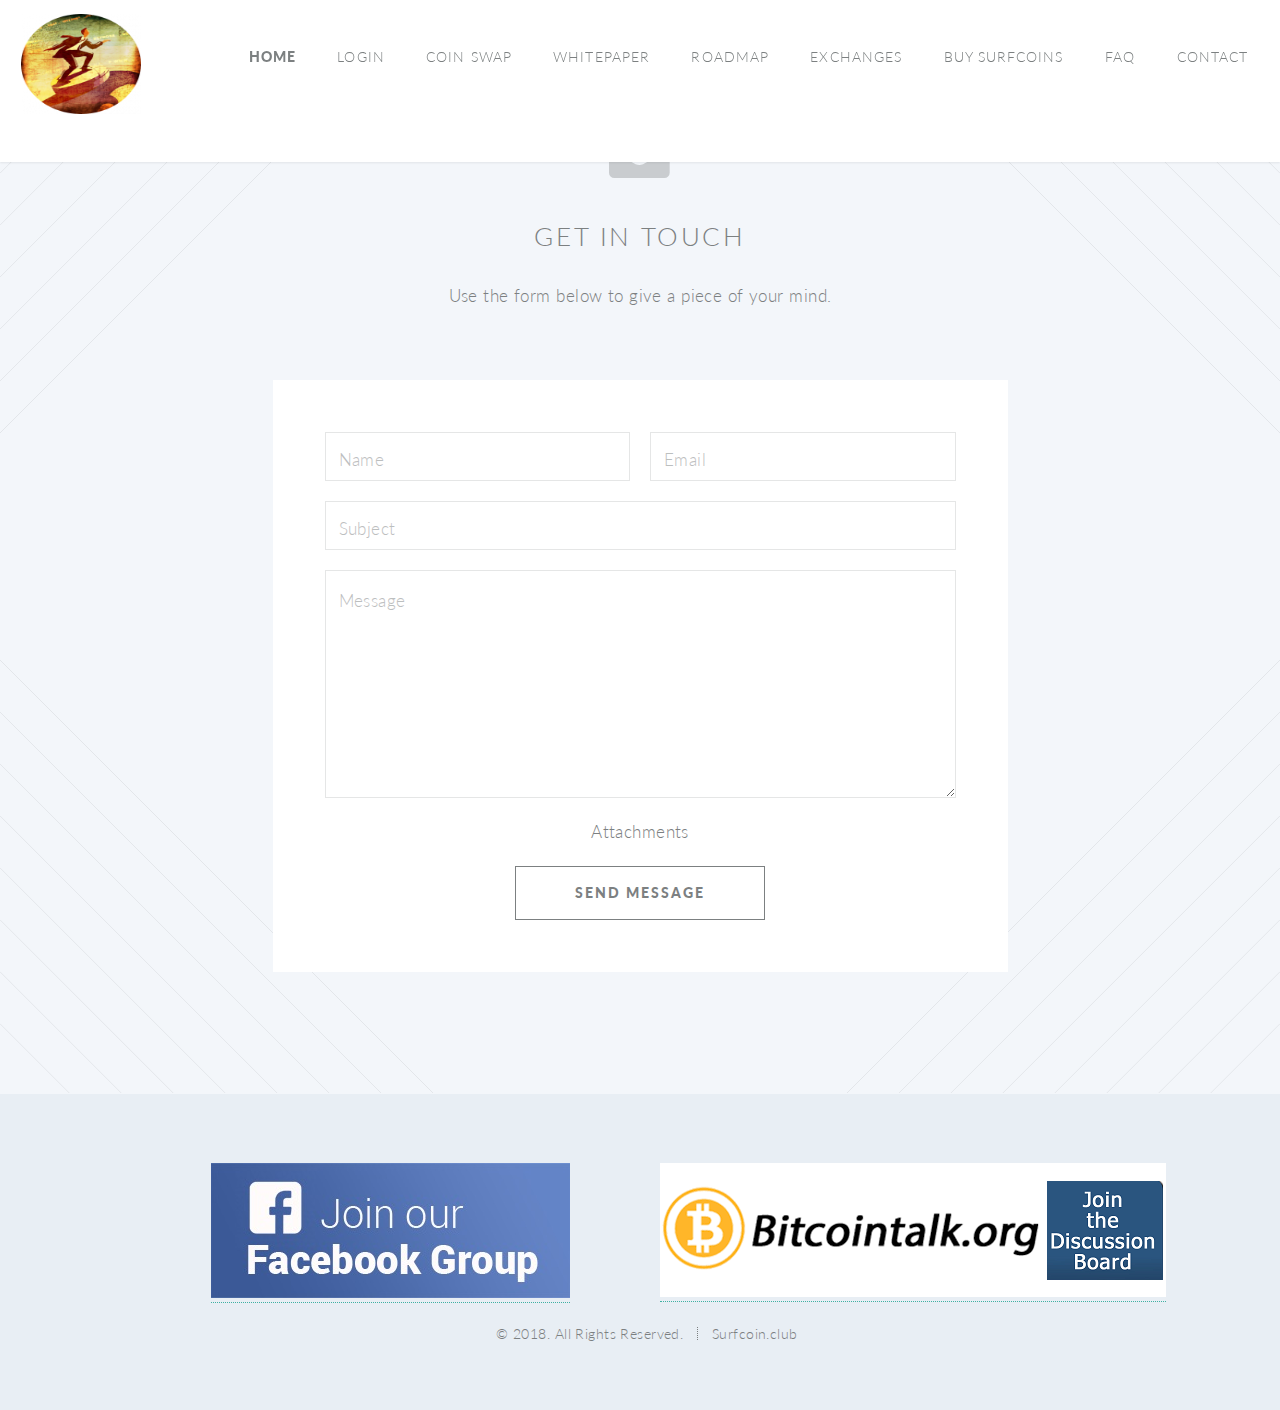
==== commit 3ab1a358: "update" ====
--- a/contact.html
+++ b/contact.html
@@ -17,18 +17,18 @@
 		<div id="page-wrapper">
 
 			<!-- Header -->
-				<header id="header">
-					<h1 id="logo"></h1> 
+				<header id="header" class="logo">
+					<h1 id="logo"><a href="index.html"><img src="images/surfcoin.club-logo.png" alt="Surfcoin.club" class="imgLogo"></a></h1> 
 					<nav id="nav">
 						<ul>
 							<li class="current"><a href="index.html">Home</a></li>
 							<li><a href="https://coinminersurf.com/?_w=login" target="_blank">Login</a></li>
 							<li><a href="https://www.likecoincurrency.com/coin-swap/" target="_blank">Coin Swap</a></li>
 							<li><a href="#">Whitepaper</a></li>
-							<li><a href="#">Roadmap</a></li>
-							<li><a href="#">Exchanges</a></li>
-							<li><a href="#">Buy Surfcoins</a></li>
-							<li><a href="#">FAQ</a></li>
+							<li><a href="roadmap.html">Roadmap</a></li>
+							<li><a href="exchanges.html">Exchanges</a></li>
+							<li><a href="buy-surfcoins.html">Buy Surfcoins</a></li>
+							<li><a href="faq.html">FAQ</a></li>
 							<li><a href="contact.html">Contact</a></li>						
 						</ul>
 					</nav>
@@ -40,7 +40,7 @@
 					<header class="special container">
 						<span class="icon fa-envelope"></span>
 						<h2>Get In Touch</h2>
-						<p>Use the form below to give /dev/null a piece of your mind.</p>
+						<p>Use the form below to give a piece of your mind.</p>
 					</header>
 
 					<!-- One -->
@@ -82,16 +82,16 @@
 				<footer id="footer">
 					<section class="container">
 						<div class="row">
-							<div class="col-6 col-6-narrower">
+							<div class="col-6 col-12-narrower">
 								<a href="https://www.facebook.com/groups/471361543215607/" target="_blank"><img src="images/join-facebook-group.jpg" alt="Join Our Facebook Group"></a>
 							</div>
 
-							<div class="col-6 col-6-narrower">
+							<div class="col-6 col-12-narrower">
 								<a href="https://bitcointalk.org/index.php?topic=5078617.0" target="_blank"><img src="images/discussion-group.png" alt="Discussion Group"></a>
 							</div>
 						</div>
 					</section>
-					<ul class="copyright">
+					<ul class="copyright" style="padding-top: 20px;">
 						<li>&copy; 2018. All Rights Reserved. </li><li>Surfcoin.club</a></li>
 					</ul>
 				</footer>
--- a/assets/css/main.css
+++ b/assets/css/main.css
@@ -1879,6 +1879,18 @@
 				display: block;
 				width: 100%;
 			}
+		.imgLogo{
+			width:120px;
+			height:100px;
+			float: left;
+		}
+
+		#imgCenter{
+			display: block;
+			margin-left: auto;
+			margin-right: auto;
+			width:40%;
+		}
 
 /* Icon */
 
@@ -2297,6 +2309,10 @@
 		z-index: 10000;
 	}
 
+	#header.logo{
+		min-height: 18%;
+	}
+
 		#header h1 {
 			font-weight: 900;
 			margin: 0;
@@ -2336,6 +2352,7 @@
 						line-height: 1em;
 						padding: 0.6em 0.75em;
 						text-decoration: none;
+						margin-top: 30px;
 					}
 
 					#header nav ul li input[type="button"],
@@ -3111,6 +3128,42 @@
 
 	}
 
+/* TimeLine for Roadmap page */
+ul.timeline {
+		    list-style-type: none;
+		    position: relative;
+		}
+		ul.timeline:before {
+		    content: ' ';
+		    background: #d4d9df;
+		    display: inline-block;
+		    position: absolute;
+		    left: 29px;
+		    width: 2px;
+		    height: 100%;
+		    z-index: 400;
+		}
+		ul.timeline > li {
+		    margin: 20px 0;
+		    padding-left: 40px;
+		}
+		ul.timeline > li:before {
+		    content: ' ';
+		    background: white;
+		    display: inline-block;
+		    position: absolute;
+		    border-radius: 50%;
+		    border: 2px solid rgba(0, 0, 0, 0.3);
+		    left: 20px;
+		    width: 20px;
+		    height: 20px;
+		    z-index: 400;
+		}
+		ul.timeline p {
+		  font-size: 1rem;
+		  color:rgba(0, 0, 0, 0.7);
+		}
+
 /* Mobile */
 
 	@media screen and (max-width: 736px) {
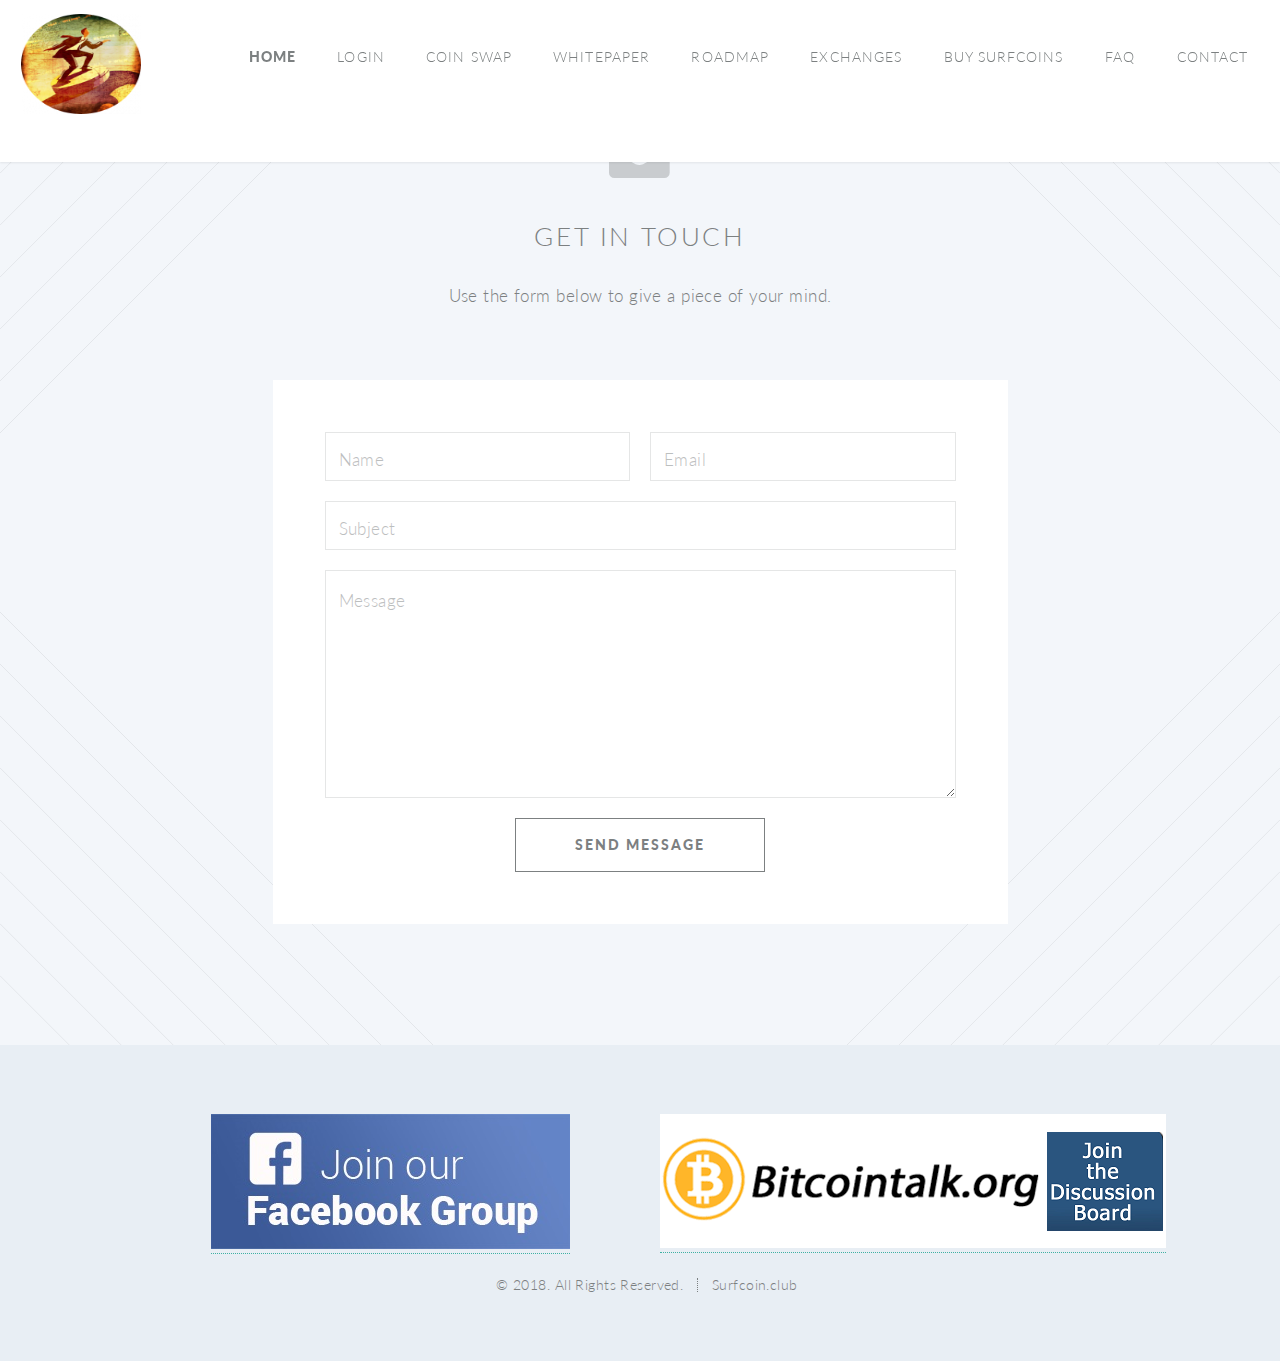
==== commit 9f94631b: "adding formspree form" ====
--- a/contact.html
+++ b/contact.html
@@ -48,23 +48,23 @@
 
 							<!-- Content -->
 								<div class="content">
-									<form>
+									<form action="https://formspree.io/vidhyav656@gmail.com" method="POST">
 										<div class="row gtr-50">
 											<div class="col-6 col-12-mobile">
 												<input type="text" name="name" placeholder="Name" />
 											</div>
 											<div class="col-6 col-12-mobile">
-												<input type="text" name="email" placeholder="Email" />
+												<input type="email" name="_replyto" placeholder="Email" />
 											</div>
 											<div class="col-12">
-												<input type="text" name="subject" placeholder="Subject" />
+												<input type="text" name="_subject" placeholder="Subject" />
 											</div>
 											<div class="col-12">
 												<textarea name="message" placeholder="Message" rows="7"></textarea>
 											</div>
-											<div class="col-12">
+											<!-- <div class="col-12">
 												<imput name="file" type="file" placeholder="Attachments"/> Attachments
-											</div>
+											</div> -->
 											<div class="col-12">
 												<ul class="buttons">
 													<li><input type="submit" class="special" value="Send Message" /></li>
--- a/assets/css/main.css
+++ b/assets/css/main.css
@@ -3164,6 +3164,14 @@
 		  color:rgba(0, 0, 0, 0.7);
 		}
 
+		.over
+        {
+            position: absolute;
+            top: 470px; 
+            left: 450px;
+            bottom: 30px;
+        }
+
 /* Mobile */
 
 	@media screen and (max-width: 736px) {
